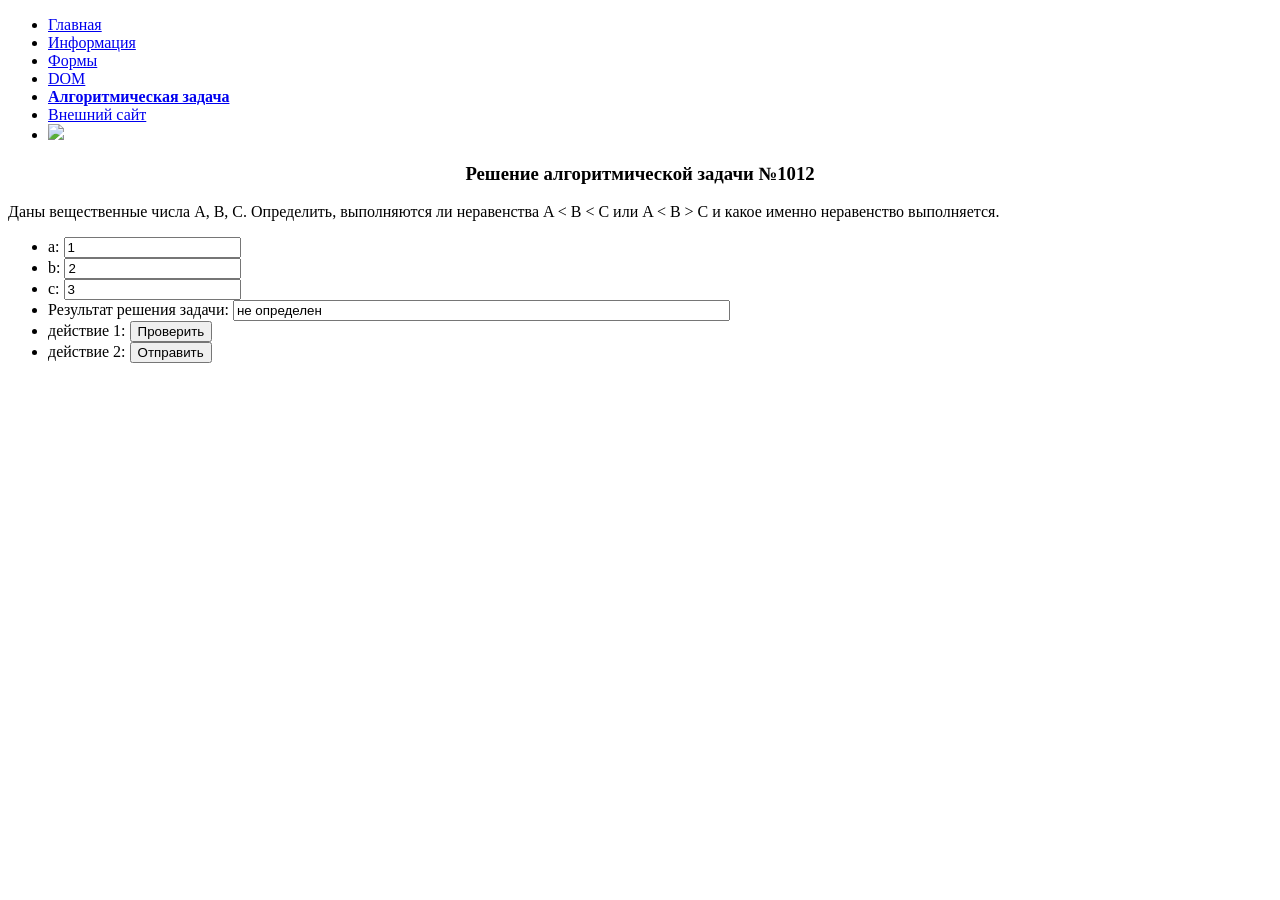
==== algorithm.html @ 6427bcc4 "Create algorithm.html" ====
<!doctype html>
<html lang="ru">
  <head>
    <meta charset="UTF-8" />
    <title>Решение алгоритмической задачи №1012</title>
    <link rel="stylesheet" href="css/style.css" />
  </head>

  <body>
    <ul id="nav" class="nav">
      <li><a href="index.html" target="_self">Главная</a></li>
      <li><a href="info.html" target="_self">Информация</a></li>
      <li><a href="forms.html" target="_self">Формы</a></li>
      <li><a href="dom.html" target="_self">DOM</a></li>
      <li>
        <a href="algorithm.html" target="_self"
          ><strong>Алгоритмическая задача</strong></a
        >
      </li>
      <li>
        <a href="http://www.hse.ru" target="_blank">Внешний сайт</a>
      </li>
      <li>
        <a href="http://www.hse.ru" target="_blank"
          ><img src="/images/logo-hse.png"
        /></a>
      </li>
    </ul>

    <h3 align="center">Решение алгоритмической задачи №1012</h3>

    <p name="formulation">
      Даны вещественные числа A, B, C. Определить, выполняются ли неравенства A
      &lt; B &lt; C или A &lt; B &gt; C и какое именно неравенство выполняется.
    </p>

    <form
      action="https://www.bing.com/search?"
      id="UserEnter"
      name="UserEnter"
      target="_blank"
    >
      <input type="hidden" name="q" value="search" />
      <ul>
        <li>a: <input id="a" name="a" type="number" value="1" /></li>
        <li>b: <input id="b" name="b" type="number" value="2" /></li>
        <li>c: <input id="c" name="c" type="number" value="3" /></li>
        <li>
          Результат решения задачи:
          <input id="result" name="result" value="не определен" size="60" />
        </li>
        <li>
          действие 1: <input id="verify" type="button" value="Проверить" />
        </li>
        <li>действие 2: <input id="send" type="button" value="Отправить" /></li>
      </ul>
    </form>

    <script src="js/algorithm.js"></script>
  </body>
</html>
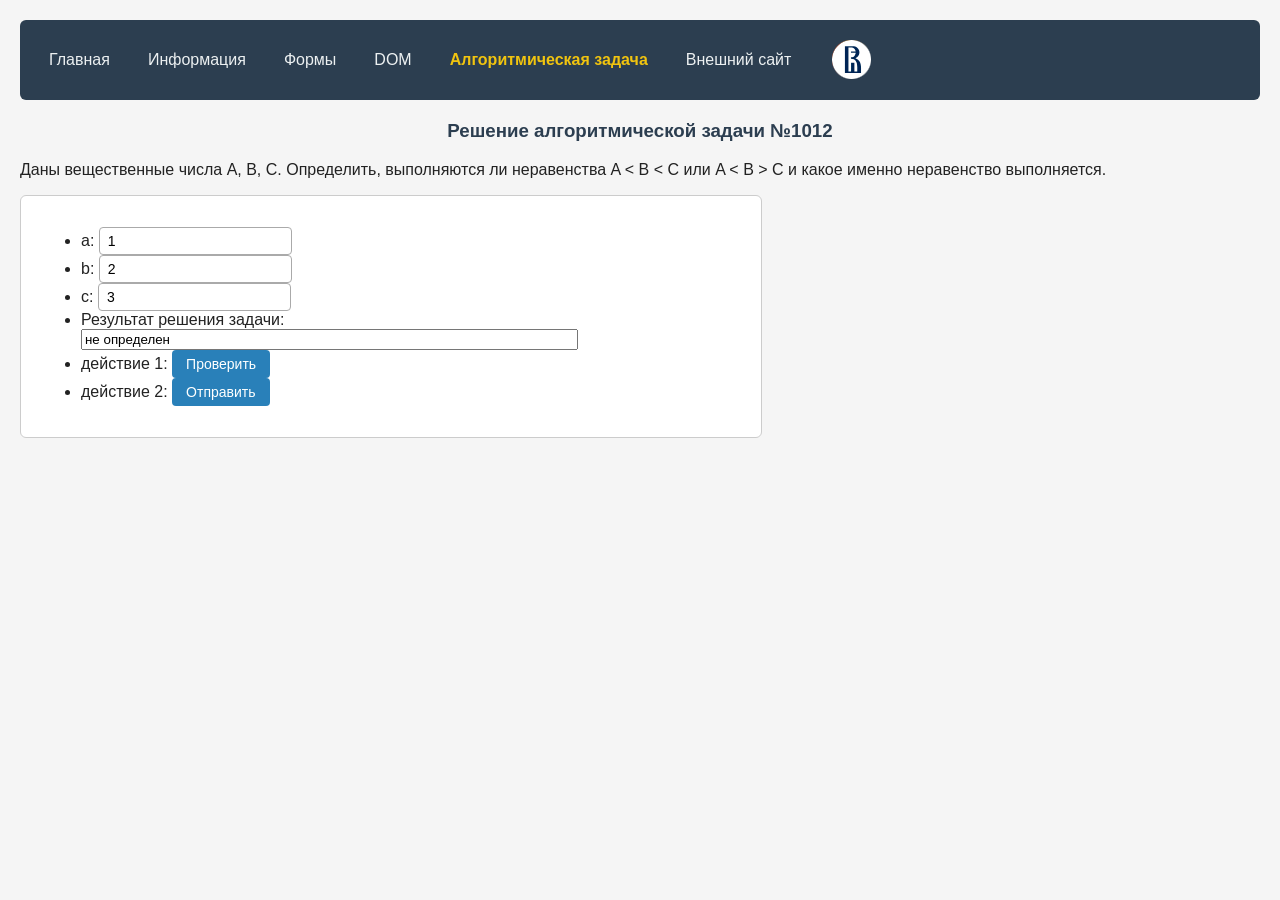
==== commit 0ab0e7df: "Update algorithm.html" ====
--- a/algorithm.html
+++ b/algorithm.html
@@ -22,7 +22,7 @@
       </li>
       <li>
         <a href="http://www.hse.ru" target="_blank"
-          ><img src="/images/logo-hse.png"
+          ><img src="images/logo-hse.png"
         /></a>
       </li>
     </ul>
--- a/css/style.css
+++ b/css/style.css
@@ -0,0 +1,160 @@
+body {
+    font-family: Arial, sans-serif;
+    margin: 0;
+    padding: 20px;
+    background: #f5f5f5;
+    color: #222;
+}
+
+h1,
+h3 {
+    color: #2c3e50;
+}
+
+h1 {
+    border-bottom: 2px solid #2c3e50;
+    padding-bottom: 8px;
+}
+
+.nav {
+    display: flex;
+    flex-wrap: wrap;
+    gap: 10px;
+    list-style: none;
+    padding: 10px 15px;
+    margin: 0 0 20px 0;
+    background: #2c3e50;
+    border-radius: 6px;
+    align-items: center;
+}
+
+.nav li {
+    margin: 0;
+}
+
+.nav a {
+    display: block;
+    padding: 8px 14px;
+    color: #ecf0f1;
+    text-decoration: none;
+    border-radius: 4px;
+    transition: background 0.2s;
+}
+
+.nav a:hover {
+    background: #34495e;
+}
+
+.nav a strong {
+    color: #f1c40f;
+}
+
+.nav img {
+    vertical-align: middle;
+}
+
+#top+ul,
+p a[href^="#"] {
+    color: #2980b9;
+}
+
+table {
+    border-collapse: collapse;
+    margin: 10px 0;
+}
+
+table,
+td,
+th {
+    border: 1px solid #888;
+}
+
+td {
+    padding: 8px;
+}
+
+/* Изображения */
+img {
+    max-width: 100%;
+    height: auto;
+}
+
+form {
+    background: #fff;
+    border: 1px solid #ccc;
+    border-radius: 6px;
+    padding: 15px 20px;
+    margin-bottom: 20px;
+    max-width: 700px;
+}
+
+form p {
+    margin: 8px 0;
+}
+
+input[type="Text"],
+input[type="Number"],
+input[type="date"],
+input[type="Password"],
+input[type="text"],
+input[type="number"],
+textarea,
+select {
+    padding: 5px 8px;
+    border: 1px solid #aaa;
+    border-radius: 4px;
+    font-size: 14px;
+}
+
+input[type="Submit"],
+input[type="Reset"],
+input[type="button"] {
+    padding: 6px 14px;
+    border: none;
+    border-radius: 4px;
+    background: #2980b9;
+    color: #fff;
+    cursor: pointer;
+    font-size: 14px;
+}
+
+input[type="Submit"]:hover,
+input[type="button"]:hover {
+    background: #1c5d8a;
+}
+
+input[type="Reset"] {
+    background: #95a5a6;
+}
+
+input[type="Reset"]:hover {
+    background: #7f8c8d;
+}
+
+pre {
+    background: #fff;
+    border-left: 4px solid #2980b9;
+    padding: 12px 16px;
+    white-space: pre-wrap;
+    font-family: Consolas, monospace;
+    font-size: 13px;
+    border-radius: 4px;
+    overflow-x: auto;
+}
+
+hr {
+    border: none;
+    border-top: 1px solid #ccc;
+    margin: 20px 0;
+}
+
+a[href="#top"] {
+    display: inline-block;
+    margin: 10px 0;
+    color: #2980b9;
+    text-decoration: none;
+}
+
+a[href="#top"]:hover {
+    text-decoration: underline;
+}
